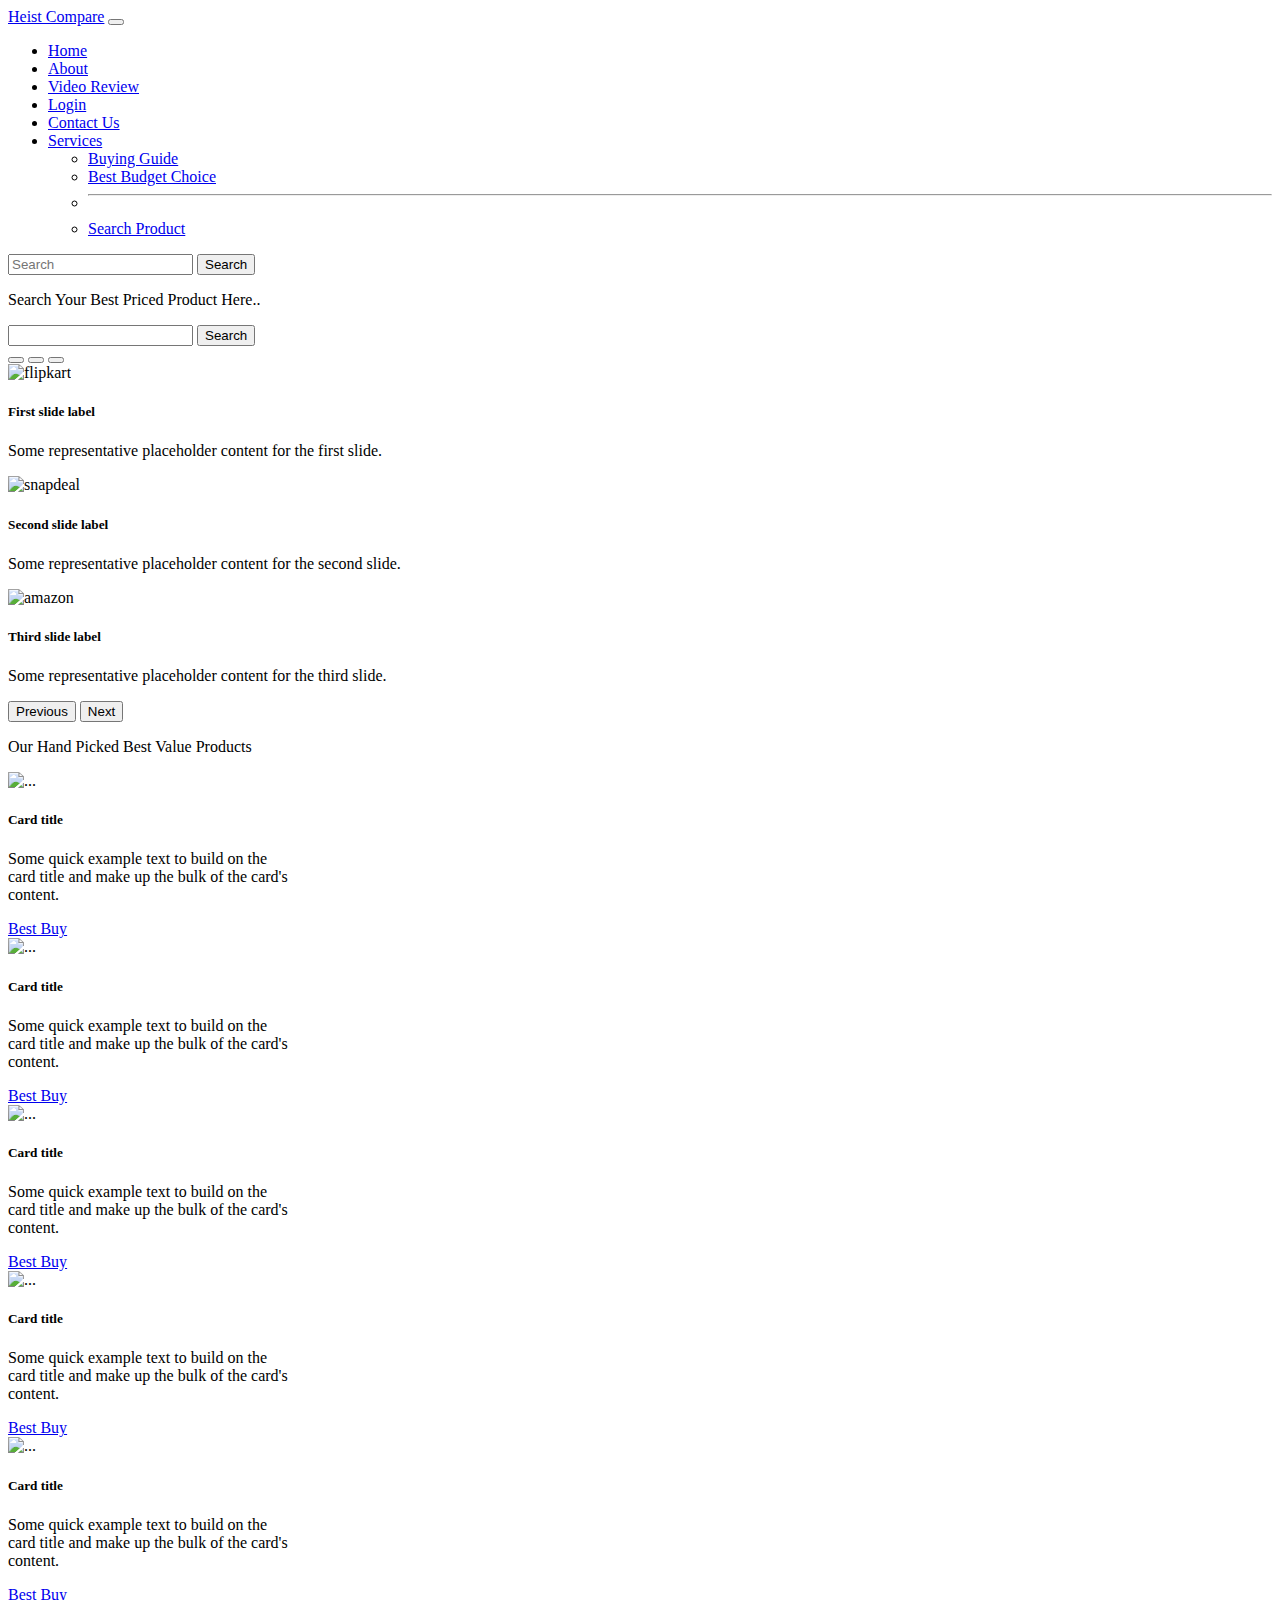
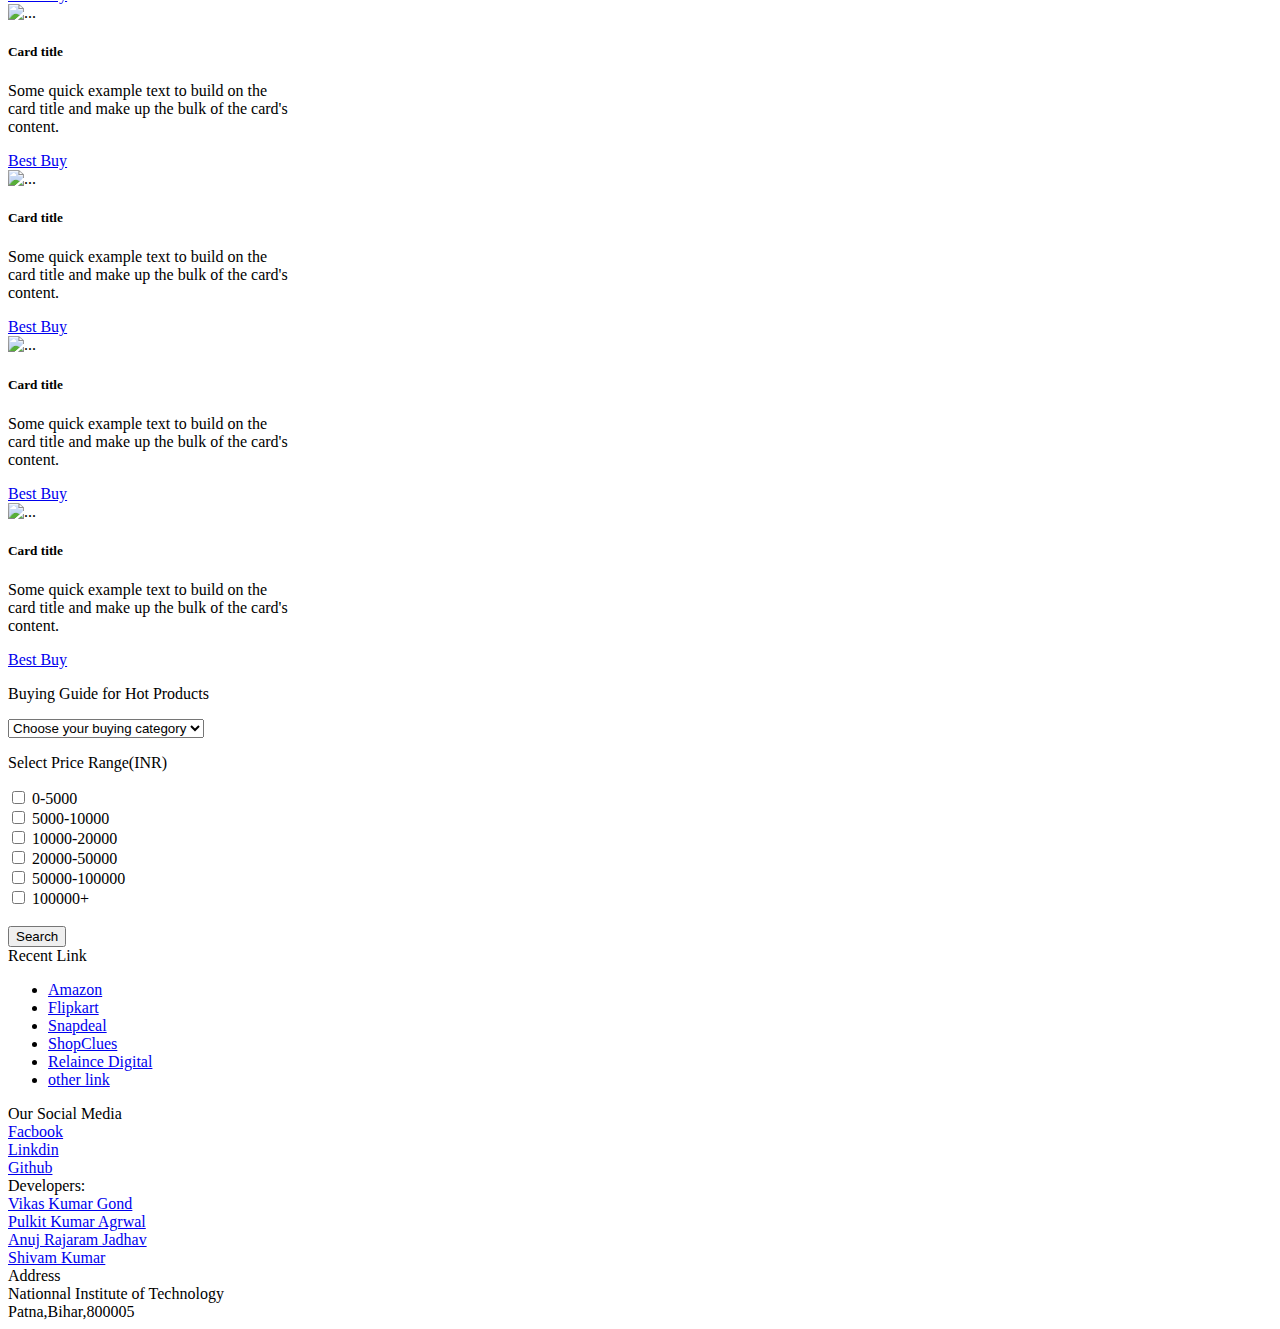
==== index.html @ c685404d "Update index.html" ====
<!DOCTYPE html>
<html lang="en">
<head>
    <meta charset="UTF-8">
    <meta http-equiv="X-UA-Compatible" content="IE=edge">
    <meta name="viewport" content="width=device-width, initial-scale=1.0">
    <title>Heist Compare</title>
    <link href="https://cdn.jsdelivr.net/npm/bootstrap@5.1.3/dist/css/bootstrap.min.css" rel="stylesheet" integrity="sha384-1BmE4kWBq78iYhFldvKuhfTAU6auU8tT94WrHftjDbrCEXSU1oBoqyl2QvZ6jIW3" crossorigin="anonymous">
    <link rel="stylesheet" href="css/style.css">
    <link rel="stylesheet" href="css/searchbar.css">
    <link rel="stylesheet" href="css/scrollbar.css">
</head>
<body>
    <!-- Navbar -->

    <nav class="navbar navbar-expand-lg navbar-dark bg-dark">
        <div class="container-fluid">
          <a class="navbar-brand" href="#">Heist Compare</a>
          <button class="navbar-toggler" type="button" data-bs-toggle="collapse" data-bs-target="#navbarSupportedContent" aria-controls="navbarSupportedContent" aria-expanded="false" aria-label="Toggle navigation">
            <span class="navbar-toggler-icon"></span>
          </button>
          <div class="collapse navbar-collapse" id="navbarSupportedContent">
            <ul class="navbar-nav me-auto mb-2 mb-lg-0">
              <li class="nav-item">
                <a class="nav-link active" aria-current="page" href="#">Home</a>
              </li>
              <li class="nav-item">
                <a class="nav-link" href="#">About</a>
              </li>
              <li class="nav-item">
                <a class="nav-link" href="video.html">Video Review</a>
              </li>
                <li class="nav-item">
                <a class="nav-link" href="#">Login</a>
              </li>
              <li class="nav-item">
                <a class="nav-link" href="#">Contact Us</a>
              </li>
              <li class="nav-item dropdown">
                <a class="nav-link dropdown-toggle" href="#" id="navbarDropdown" role="button" data-bs-toggle="dropdown" aria-expanded="false">
                 Services
                </a>
                <ul class="dropdown-menu" aria-labelledby="navbarDropdown">
                  <li><a class="dropdown-item" href="#buyguide">Buying Guide</a></li>
                  <li><a class="dropdown-item" href="#">Best Budget Choice</a></li>
                  <li><hr class="dropdown-divider"></li>
                  <li><a class="dropdown-item" href="#">Search Product</a></li>
                </ul>
              </li>
            </ul>
            <form class="d-flex">
              <input class="form-control me-2" type="search" placeholder="Search" aria-label="Search">
              <button class="btn btn-outline-success" type="submit">Search</button>
            </form>
          </div>
        </div>
      </nav>

<!-- Search bar -->
<div class="searchbar">
    <p class="searchprod">Search Your Best Priced Product Here..</p>
    <form action="" class="search-bar">
        <input type="search" name="search" pattern=".*\S.*" required>
        <button class="search-btn" type="submit">
            <span>Search</span>
        </button>
    </form>
</div>

      <!-- Slider -->
      <div id="carouselExampleCaptions" class="carousel slide" data-bs-ride="carousel">
        <div class="carousel-indicators">
          <button type="button" data-bs-target="#carouselExampleCaptions" data-bs-slide-to="0" class="active" aria-current="true" aria-label="Slide 1"></button>
          <button type="button" data-bs-target="#carouselExampleCaptions" data-bs-slide-to="1" aria-label="Slide 2"></button>
          <button type="button" data-bs-target="#carouselExampleCaptions" data-bs-slide-to="2" aria-label="Slide 3"></button>
        </div>
        <div class="carousel-inner">
          <div class="carousel-item active">
            <img src="images/flipkart.png" class="d-block w-100" alt="flipkart">
            <div class="carousel-caption d-none d-md-block">

              <h5 class="slidertext">First slide label</h5>
              <p class="slidertext">Some representative placeholder content for the first slide.</p>
            </div>
          </div>
          <div class="carousel-item">
            <img src="images/snapdeal-logo.webp" class="d-block w-100" alt="snapdeal">
            <div class="carousel-caption d-none d-md-block">
              <h5 class="slidertext">Second slide label</h5>
              <p class="slidertext">Some representative placeholder content for the second slide.</p>
            </div>
          </div>
          <div class="carousel-item">
            <img src="images/Amazon logo.png" class="d-block w-100" alt="amazon">
            <div class="carousel-caption d-none d-md-block">
              <h5 class="slidertext">Third slide label</h5>
              <p class="slidertext">Some representative placeholder content for the third slide.</p>
            </div>
          </div>
        </div>
        <button class="carousel-control-prev" type="button" data-bs-target="#carouselExampleCaptions" data-bs-slide="prev">
          <span class="carousel-control-prev-icon" aria-hidden="true"></span>
          <span class="visually-hidden">Previous</span>
        </button>
        <button class="carousel-control-next" type="button" data-bs-target="#carouselExampleCaptions" data-bs-slide="next">
          <span class="carousel-control-next-icon" aria-hidden="true"></span>
          <span class="visually-hidden">Next</span>
        </button>
      </div>
<!-- hot products -->
<p class="hotprod">Our Hand Picked Best Value Products</p>
<div class="disp">
    <div class="card" style="width: 18rem;">
        <img src="images/airpod.jpg" class="card-img-top" alt="...">
    <div class="card-body">
      <h5 class="card-title">Card title</h5>
      <p class="card-text">Some quick example text to build on the card title and make up the bulk of the card's content.</p>
      <a href="#" class="btn btn-primary">Best Buy</a>
    </div>
  </div>
  <div class="card" style="width: 18rem;">
    <img src="images/maacbook.jpg" class="card-img-top" alt="...">
    <div class="card-body">
      <h5 class="card-title">Card title</h5>
      <p class="card-text">Some quick example text to build on the card title and make up the bulk of the card's content.</p>
      <a href="#" class="btn btn-primary">Best Buy</a>
    </div>
  </div>
  <div class="card" style="width: 18rem;">
    <img src="images/connector.jpg" class="card-img-top" alt="...">
    <div class="card-body">
      <h5 class="card-title">Card title</h5>
      <p class="card-text">Some quick example text to build on the card title and make up the bulk of the card's content.</p>
      <a href="#" class="btn btn-primary">Best Buy</a>
    </div>
  </div> 
<div class="card" style="width: 18rem;">
    <img src="images/nexkband.jpg" class="card-img-top" alt="...">
    <div class="card-body">
        <h5 class="card-title">Card title</h5>
        <p class="card-text">Some quick example text to build on the card title and make up the bulk of the card's content.</p>
        <a href="#" class="btn btn-primary">Best Buy</a>
    </div>
</div>
<div class="card" style="width: 18rem;">
    <img src="images/boattws.jpg" class="card-img-top" alt="...">
    <div class="card-body">
        <h5 class="card-title">Card title</h5>
        <p class="card-text">Some quick example text to build on the card title and make up the bulk of the card's content.</p>
        <a href="#" class="btn btn-primary">Best Buy</a>
    </div>
</div>
<div class="card" style="width: 18rem;">
    <img src="images/mouse.jpg" class="card-img-top" alt="...">
    <div class="card-body">
        <h5 class="card-title">Card title</h5>
        <p class="card-text">Some quick example text to build on the card title and make up the bulk of the card's content.</p>
        <a href="#" class="btn btn-primary">Best Buy</a>
    </div>
</div>
<div class="card" style="width: 18rem;">
    <img src="images/ipad.jpg" class="card-img-top" alt="...">
    <div class="card-body">
        <h5 class="card-title">Card title</h5>
        <p class="card-text">Some quick example text to build on the card title and make up the bulk of the card's content.</p>
        <a href="#" class="btn btn-primary">Best Buy</a>
    </div>
</div>
<div class="card" style="width: 18rem;">
    <img src="images/iphone.jpg" class="card-img-top" alt="...">
    <div class="card-body">
        <h5 class="card-title">Card title</h5>
        <p class="card-text">Some quick example text to build on the card title and make up the bulk of the card's content.</p>
        <a href="#" class="btn btn-primary">Best Buy</a>
    </div>
</div>
<div class="card" style="width: 18rem;">
    <img src="images/keyboard.jpg" class="card-img-top" alt="...">
    <div class="card-body">
        <h5 class="card-title">Card title</h5>
        <p class="card-text">Some quick example text to build on the card title and make up the bulk of the card's content.</p>
        <a href="#" class="btn btn-primary">Best Buy</a>
    </div>
</div>
</div>
    
    <!-- Buying Guide.. -->
<div id="buyguide" class="buyingguide">
  <p class="buyhead">Buying Guide for Hot Products</p>
  <div class="buyingform">
    <select class="form-select mb-4" aria-label="Default select example">
      <option selected>Choose your buying category </option>
      <option value="1">Smart Phones</option>
      <option value="2">Tablet</option>
      <option value="3">Laptop</option>
      <option value="4">Smart Watch</option>
      <option value="5">TWS</option>
      <option value="6">Headphone</option>
    </select>
    <p class="pricerange">Select Price Range(INR)</p>
    <div class="form-check form-check-inline">
      <input class="form-check-input" type="checkbox" id="inlineCheckbox1" value="option1">
      <label class="form-check-label" for="inlineCheckbox1">0-5000</label>
    </div>
    <div class="form-check form-check-inline">
      <input class="form-check-input" type="checkbox" id="inlineCheckbox2" value="option2">
      <label class="form-check-label" for="inlineCheckbox2">5000-10000</label>
    </div>
    <div class="form-check form-check-inline">
      <input class="form-check-input" type="checkbox" id="inlineCheckbox2" value="option3">
      <label class="form-check-label" for="inlineCheckbox2">10000-20000</label>
    </div>
    <div class="form-check form-check-inline">
      <input class="form-check-input" type="checkbox" id="inlineCheckbox2" value="option4">
      <label class="form-check-label" for="inlineCheckbox2">20000-50000</label>
    </div>
    <div class="form-check form-check-inline">
      <input class="form-check-input" type="checkbox" id="inlineCheckbox2" value="option5">
      <label class="form-check-label" for="inlineCheckbox2">50000-100000</label>
    </div>
    <div class="form-check form-check-inline">
      <input class="form-check-input" type="checkbox" id="inlineCheckbox3" value="option6" >
      <label class="form-check-label" for="inlineCheckbox3">100000+</label>
    </div> <br>
    <button type="button" class="btn1 btn-success">Search</button>
  </div>
</div>

    
<footer class="disp">
<div class="foot1">Recent Link
    <ul>
        <li><a href="#" target="_blank" rel="noopener noreferrer">Amazon</a></li>
        <li><a href="#" target="_blank" rel="noopener noreferrer">Flipkart</a></li>
        <li><a href="#" target="_blank" rel="noopener noreferrer">Snapdeal</a></li>
        <li><a href="#" target="_blank" rel="noopener noreferrer">ShopClues</a></li>
        <li><a href="#" target="_blank" rel="noopener noreferrer">Relaince Digital</a></li>
        <li><a href="#" target="_blank" rel="noopener noreferrer">other link</a></li>

    </ul>
</div>
<div class="foot2">Our Social Media
    <li><a href="#" target="_blank" rel="noopener noreferrer">Facbook</a></li>
    <li><a href="#" target="_blank" rel="noopener noreferrer">Linkdin</a></li>
    <li><a href="#" target="_blank" rel="noopener noreferrer">Github</a></li>
</div>
<div class="foot3">Developers: 
    <li><a href="#" target="_blank" rel="noopener noreferrer">Vikas Kumar Gond</a></li>
    <li><a href="#" target="_blank" rel="noopener noreferrer">Pulkit Kumar Agrwal</a></li>
    <li><a href="#" target="_blank" rel="noopener noreferrer">Anuj Rajaram Jadhav</a></li>
    <li><a href="#" target="_blank" rel="noopener noreferrer">Shivam Kumar</a></li>
</div>
<div class="foot4">Address
    <li>Nationnal Institute of Technology</li>
    <li>Patna,Bihar,800005</li>
</div>
</footer>
<script src="https://cdn.jsdelivr.net/npm/bootstrap@5.1.3/dist/js/bootstrap.bundle.min.js" integrity="sha384-ka7Sk0Gln4gmtz2MlQnikT1wXgYsOg+OMhuP+IlRH9sENBO0LRn5q+8nbTov4+1p" crossorigin="anonymous"></script>
</body>
</html>
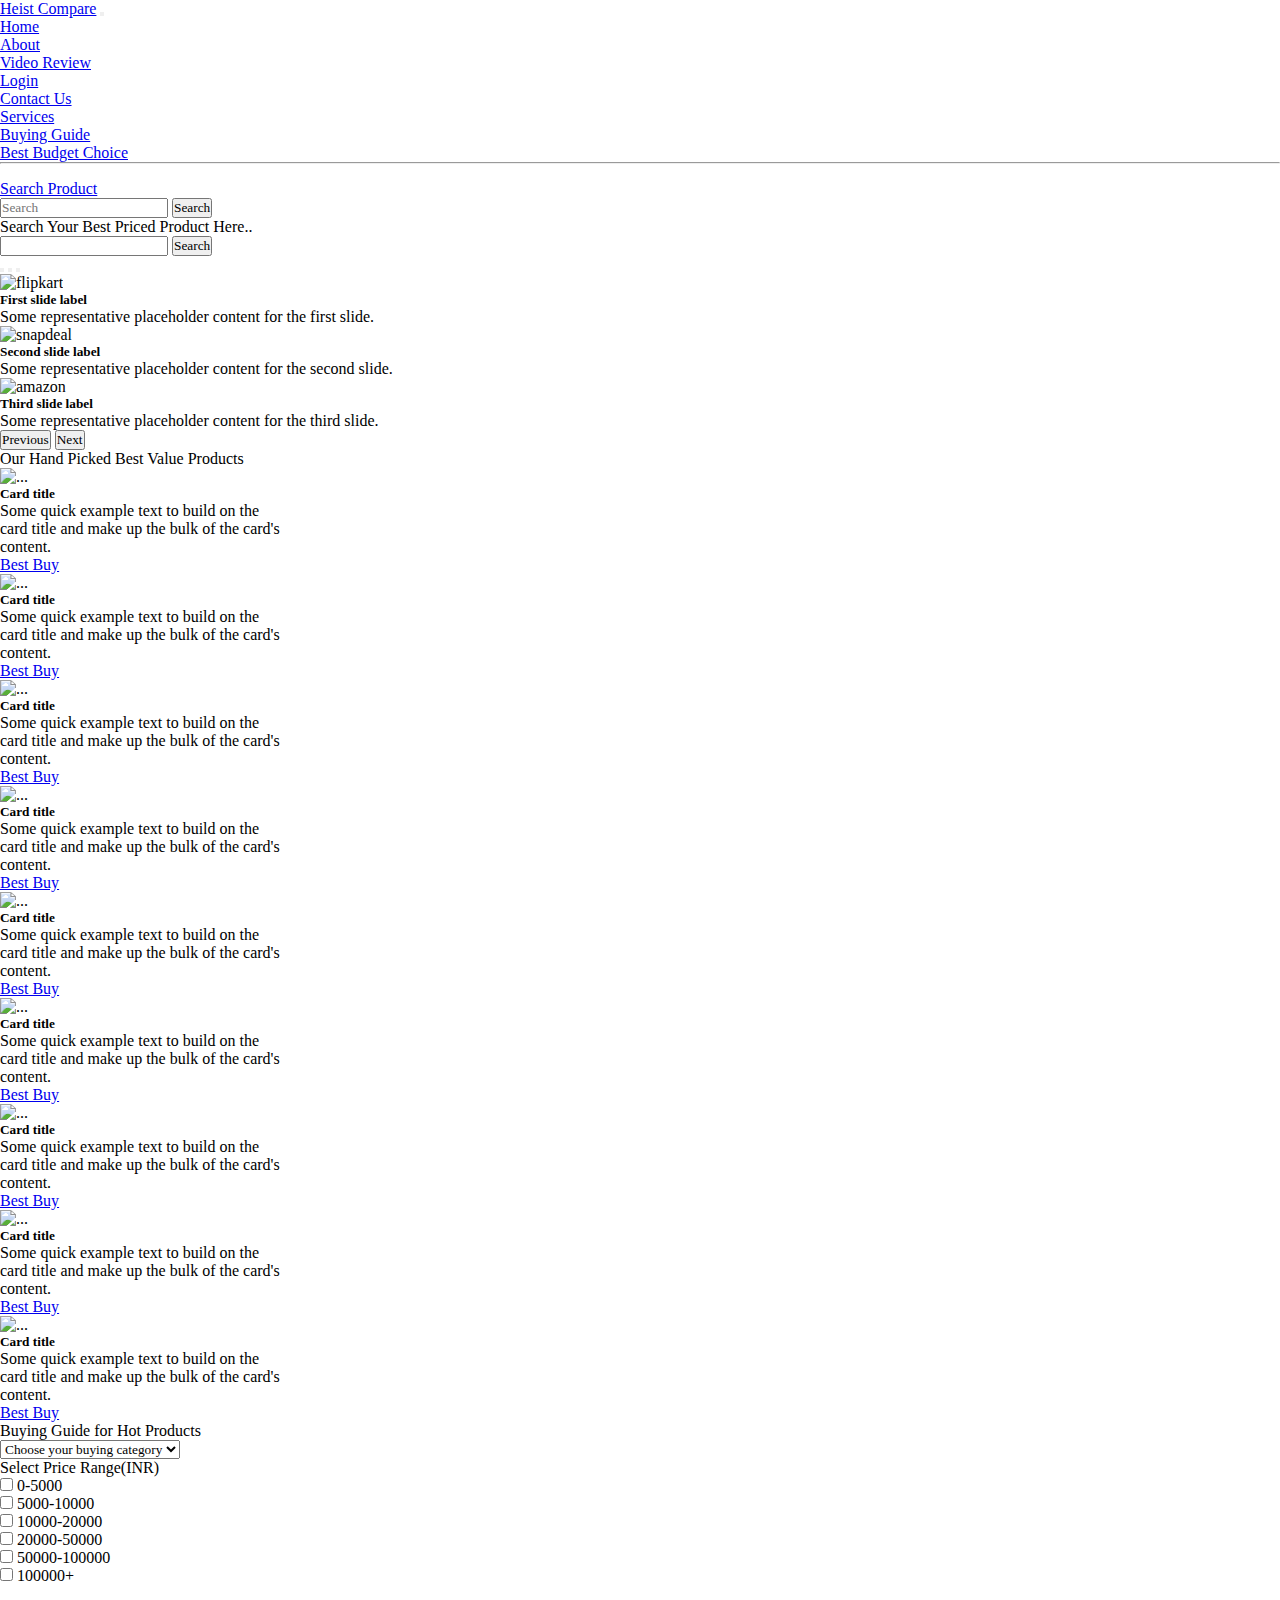
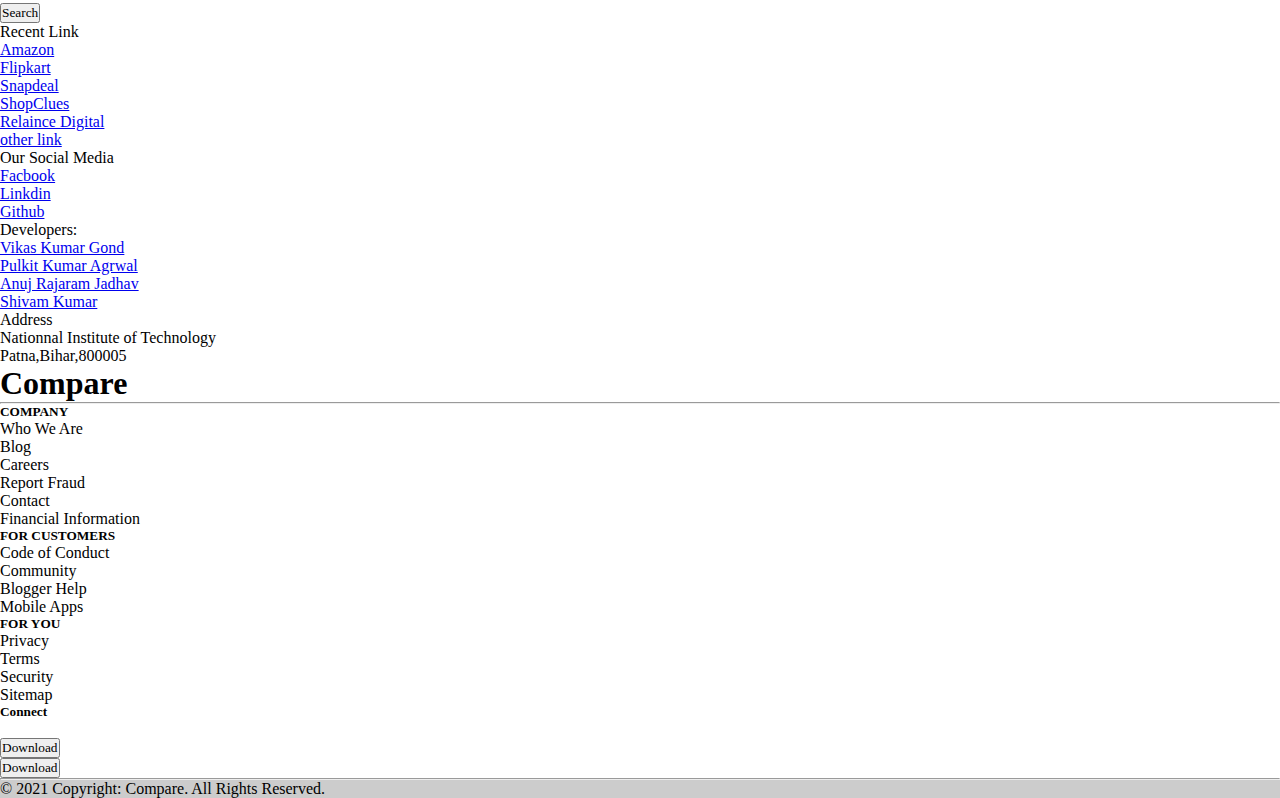
==== commit a86901d7: "Footer" ====
--- a/index.html
+++ b/index.html
@@ -9,6 +9,7 @@
     <link rel="stylesheet" href="css/style.css">
     <link rel="stylesheet" href="css/searchbar.css">
     <link rel="stylesheet" href="css/scrollbar.css">
+    <link rel="stylesheet" href="css/footer.css">
 </head>
 <body>
     <!-- Navbar -->
@@ -31,10 +32,10 @@
                 <a class="nav-link" href="video.html">Video Review</a>
               </li>
                 <li class="nav-item">
-                <a class="nav-link" href="#">Login</a>
+                <a class="nav-link" href="loginPage.html">Login</a>
               </li>
               <li class="nav-item">
-                <a class="nav-link" href="#">Contact Us</a>
+                <a class="nav-link" href="contact.html">Contact Us</a>
               </li>
               <li class="nav-item dropdown">
                 <a class="nav-link dropdown-toggle" href="#" id="navbarDropdown" role="button" data-bs-toggle="dropdown" aria-expanded="false">
@@ -255,6 +256,153 @@
     <li>Patna,Bihar,800005</li>
 </div>
 </footer>
+
+    <!-- Footer Section -->
+    <section class="mt-5">
+        <!-- Footer -->
+        <footer class="bg-dark text-white">
+            <!-- <footer class="" style="background-color: #D4D4D4D4;"> -->
+            <!-- Grid container -->
+            <div class="container p-4">
+
+                <!-- Company logo -->
+                <div class="row">
+                    <div class="col-lg-12 col-md-12 mb-12 mb-md-12">
+                        <h1 class="logo">Compare</h1>
+                    </div>
+                </div>
+                <!-- Company logo -->
+
+                <hr><!-- Horizontal Rule -->
+
+                <!--Grid row-->
+                <div class="row">
+                    <!--Grid column-->
+                    <div class="col-lg-3 col-md-3 mb-3 mb-md-0">
+                        <h5 class="text-uppercase">COMPANY</h5>
+                        <ul class="list-unstyled mb-0">
+                            <li>
+                                Who We Are
+                            </li>
+                            <li>
+                                Blog
+                            </li>
+                            <li>
+                                Careers
+                            </li>
+                            <li>
+                                Report Fraud
+                            </li>
+                            <li>
+                                Contact
+                            </li>
+                            <li>
+                                Financial Information
+                            </li>
+                        </ul>
+                    </div>
+                    <!--Grid column-->
+
+                    <!--Grid column-->
+                    <div class="col-lg-3 col-md-3 mb-3 mb-md-0">
+                        <h5 class="text-uppercase">FOR CUSTOMERS</h5>
+
+                        <ul class="list-unstyled mb-0">
+                            <li>
+                                Code of Conduct
+                            </li>
+                            <li>
+                                Community
+                            </li>
+                            <li>
+                                Blogger Help
+                            </li>
+                            <li>
+                                Mobile Apps
+                            </li>
+                        </ul>
+                    </div>
+                    <!--Grid column-->
+
+                    <!--Grid column-->
+                    <div class="col-lg-3 col-md-3 mb-3 mb-md-0">
+                        <h5 class="text-uppercase">FOR YOU</h5>
+
+                        <ul class="list-unstyled mb-0">
+                            <li>
+                                Privacy
+                            </li>
+                            <li>
+                                Terms
+                            </li>
+                            <li>
+                                Security
+                            </li>
+                            <li>
+                                Sitemap
+                            </li>
+                        </ul>
+                    </div>
+                    <!--Grid column-->
+
+                    <!--Grid column-->
+                    <div class="col-lg-3 col-md-3 mb-3 mb-md-0 text-center justify-content-between">
+                        <h5 class="text-uppercase mb-2">Connect</h5>
+
+                        <ul class="list-unstyled mb-0">
+                            <li>
+                                <div class="row justify-content-center my-2 mb-4">
+                                    <!-- Facebook -->
+                                    <div class="col-2 px-2">
+                                        <i class="fab fa-facebook-square zoom icon"></i>
+                                    </div>
+
+                                    <!-- Google -->
+                                    <div class="col-2 px-2">
+                                        <i class="fab fa-google zoom icon"></i>
+                                    </div>
+
+                                    <!-- Instagram -->
+                                    <div class="col-2 px-2">
+                                        <i class="fab fa-instagram zoom icon"></i>
+                                    </div>
+                                </div>
+                            </li>
+                            <li>
+                                <button class="btn btn-light border border-secondary mb-2 px-4 zoom">
+                                    <i class="fab fa-google-play"></i>Download
+                                </button>
+                            </li>
+                            <li>
+                                <button
+                                    class="btn btn-light border border-secondary mb-2  bg-dark text-white px-4 zoom">
+                                    <i class="fab fa-app-store-ios" style="font-size:14px;"></i> Download
+                                </button>
+                            </li>
+                        </ul>
+                    </div>
+                    <!--Grid column-->
+
+                </div>
+
+                <hr>
+
+                <!--Grid row-->
+            </div>
+            <!-- Grid container -->
+
+            <!-- Copyright -->
+            <div class="text-center p-3" style="background-color: rgba(0, 0, 0, 0.2);">
+                © 2021 Copyright:
+                <span class="text-white" href="">Compare. </span>
+                All Rights Reserved.
+            </div>
+            <!-- Copyright -->
+        </footer>
+        <!-- Footer -->
+    </section>
+    <!-- <Footer> -->
+    
 <script src="https://cdn.jsdelivr.net/npm/bootstrap@5.1.3/dist/js/bootstrap.bundle.min.js" integrity="sha384-ka7Sk0Gln4gmtz2MlQnikT1wXgYsOg+OMhuP+IlRH9sENBO0LRn5q+8nbTov4+1p" crossorigin="anonymous"></script>
 </body>
 </html>
--- a/css/footer.css
+++ b/css/footer.css
@@ -0,0 +1,26 @@
+.logo {
+    font-family: 'Playball', cursive;
+    font-size: xx-large;
+}
+.logo:hover{
+    text-shadow: 0 0 10px #fffffd 
+}
+
+*{
+    margin: 0;
+    padding: 0;
+    box-sizing: border-box;
+    font-family: 'Bitter', serif;
+}
+
+.zoom:hover {
+    transform: scale(1.06);
+}
+
+.icon{
+    font-size: 30px;
+}
+
+li{
+    cursor: pointer;
+}